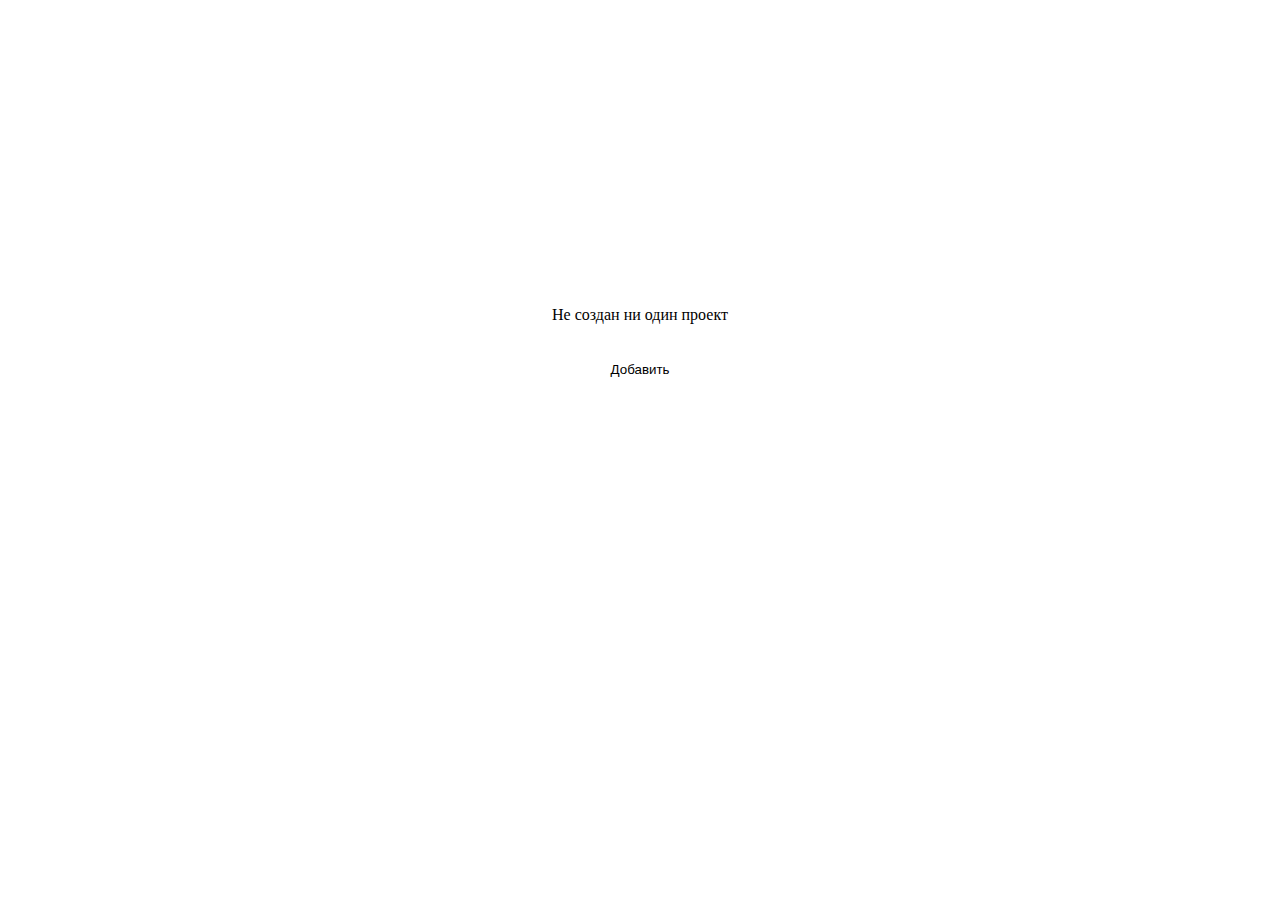
==== EmptyItems/index.html @ b63ff4c3 "create component NoTasks" ====
<!DOCTYPE html>
<html lang="en">
<head>
    <meta charset="UTF-8">
    <meta name="viewport" content="width=device-width, initial-scale=1.0">
    <link rel="stylesheet" href="style.css">
    <title>lesson1</title>
</head>
<body>
    <div class="wrapper">
        <div class="container">
            <div class="window__no-task">
                <div class="window__inner">
                    <p class="window-title">Не создан ни один проект</p>
                    <button class="window-btn">Добавить</button>
                </div>
            </div>
        </div>
    </div>
    
</body>
</html>
---- EmptyItems/style.css ----
@import '../Navigation/style.css';

.window__no-task {
    margin: 24px;
    max-width: 100%;
    height: 630px;
    border:1px solid var(--border-color-default);
    border-radius: 4px;
    display: flex;
    align-items: center;
}

.window__inner {
    text-align: center;
    margin: 0 auto;
}

.window-btn {
    margin-top: 10px;
    padding: 12px 16px;
    cursor: pointer;
    color: var(--font-color-secondary);
    background-color: var(--bg-color-primary);
    border: none;
    border-radius: 4px;
}

.window-btn:hover {
    background-color: var(--bg-color-primary-hover);
}
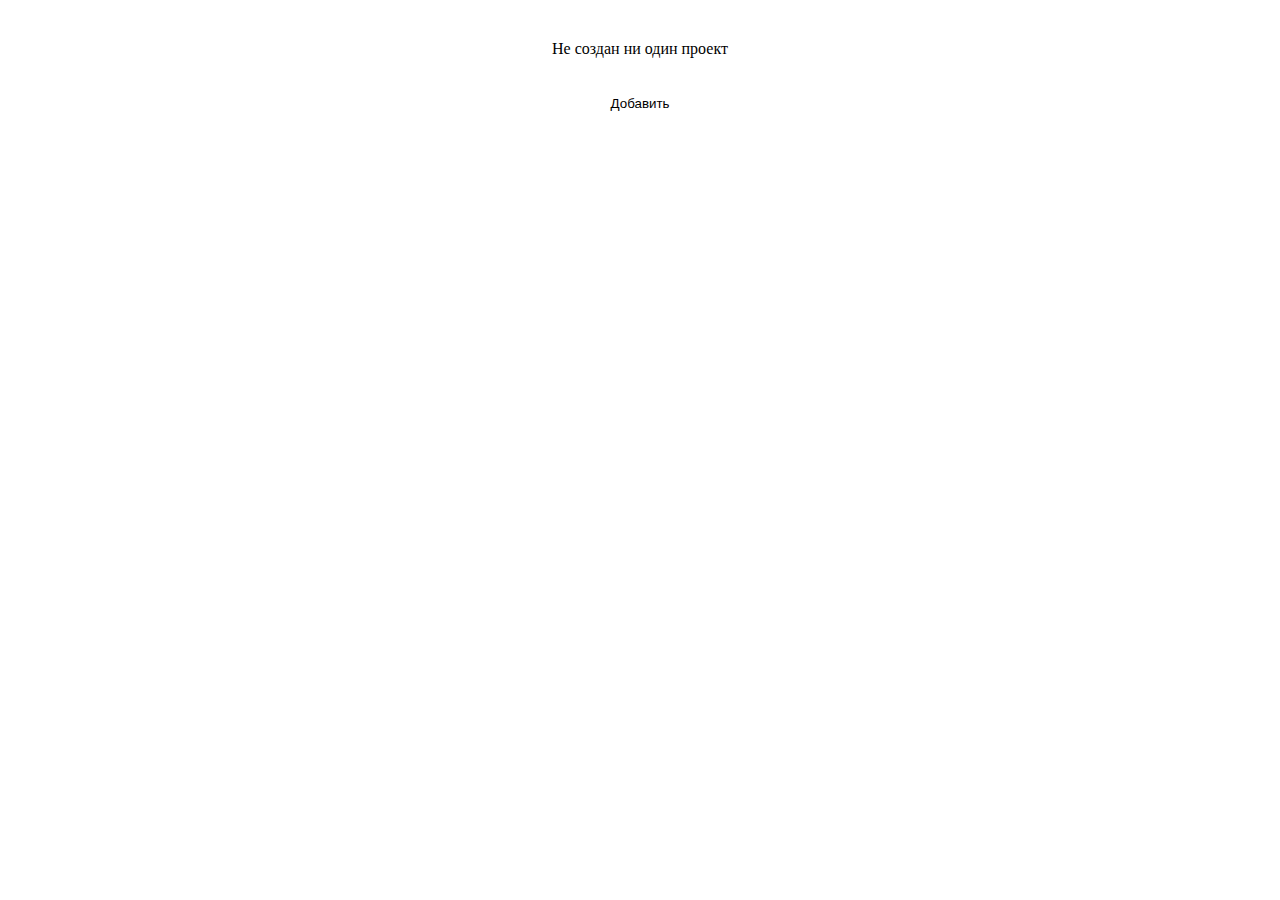
==== commit 0c5e8e2d: "update styles for NoTasks" ====
--- a/EmptyItems/index.html
+++ b/EmptyItems/index.html
@@ -8,14 +8,16 @@
 </head>
 <body>
     <div class="wrapper">
-        <div class="container">
+        <section class="no-tasks">
+            <div class="container">
             <div class="window__no-task">
                 <div class="window__inner">
                     <p class="window-title">Не создан ни один проект</p>
                     <button class="window-btn">Добавить</button>
                 </div>
             </div>
-        </div>
+            </div>
+        </section>
     </div>
     
 </body>
--- a/EmptyItems/style.css
+++ b/EmptyItems/style.css
@@ -3,7 +3,7 @@
 .window__no-task {
     margin: 24px;
     max-width: 100%;
-    height: 630px;
+    height: 100%;
     border:1px solid var(--border-color-default);
     border-radius: 4px;
     display: flex;
@@ -27,4 +27,8 @@
 
 .window-btn:hover {
     background-color: var(--bg-color-primary-hover);
+}
+
+.no-tasks {
+    height: 90vh;
 }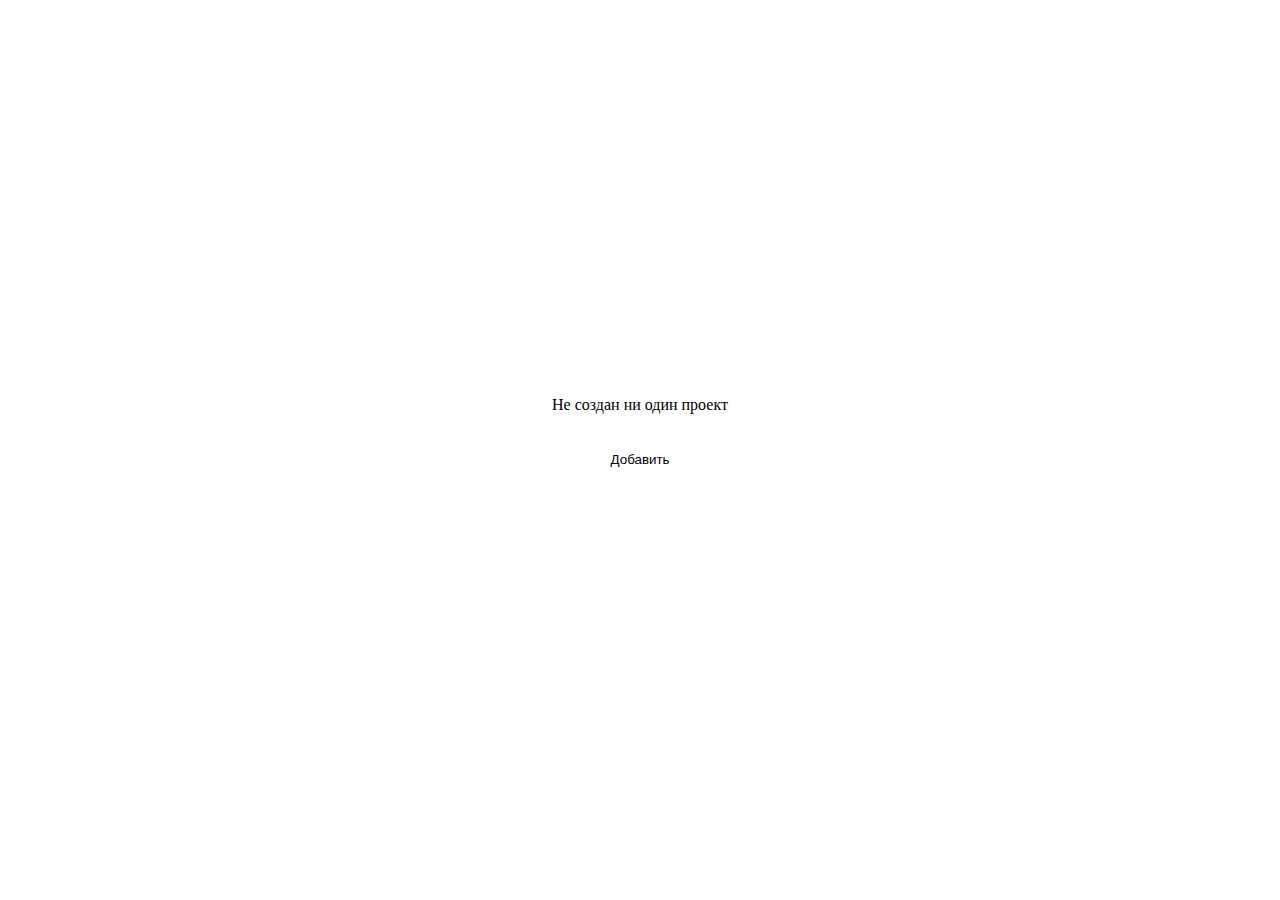
==== commit fbb39f05: "edit code after code review" ====
--- a/EmptyItems/index.html
+++ b/EmptyItems/index.html
@@ -9,14 +9,12 @@
 <body>
     <div class="wrapper">
         <section class="no-tasks">
-            <div class="container">
-            <div class="window__no-task">
-                <div class="window__inner">
-                    <p class="window-title">Не создан ни один проект</p>
-                    <button class="window-btn">Добавить</button>
+            <div class="no-tasks__page">
+                <div class="no-tasks__page-inner">
+                    <p class="no-tasks__title">Не создан ни один проект</p>
+                    <button class="no-tasks__btn">Добавить</button>
                 </div>
-            </div>
-            </div>
+            </div>   
         </section>
     </div>
     
--- a/EmptyItems/style.css
+++ b/EmptyItems/style.css
@@ -1,6 +1,9 @@
 @import '../Navigation/style.css';
 
-.window__no-task {
+.no-tasks {
+    height: 90vh;
+}
+.no-tasks__page {
     margin: 24px;
     max-width: 100%;
     height: 100%;
@@ -10,12 +13,12 @@
     align-items: center;
 }
 
-.window__inner {
+.no-tasks__page-inner {
     text-align: center;
     margin: 0 auto;
 }
 
-.window-btn {
+.no-tasks__btn {
     margin-top: 10px;
     padding: 12px 16px;
     cursor: pointer;
@@ -25,10 +28,6 @@
     border-radius: 4px;
 }
 
-.window-btn:hover {
+.no-tasks__btn:hover {
     background-color: var(--bg-color-primary-hover);
-}
-
-.no-tasks {
-    height: 90vh;
 }